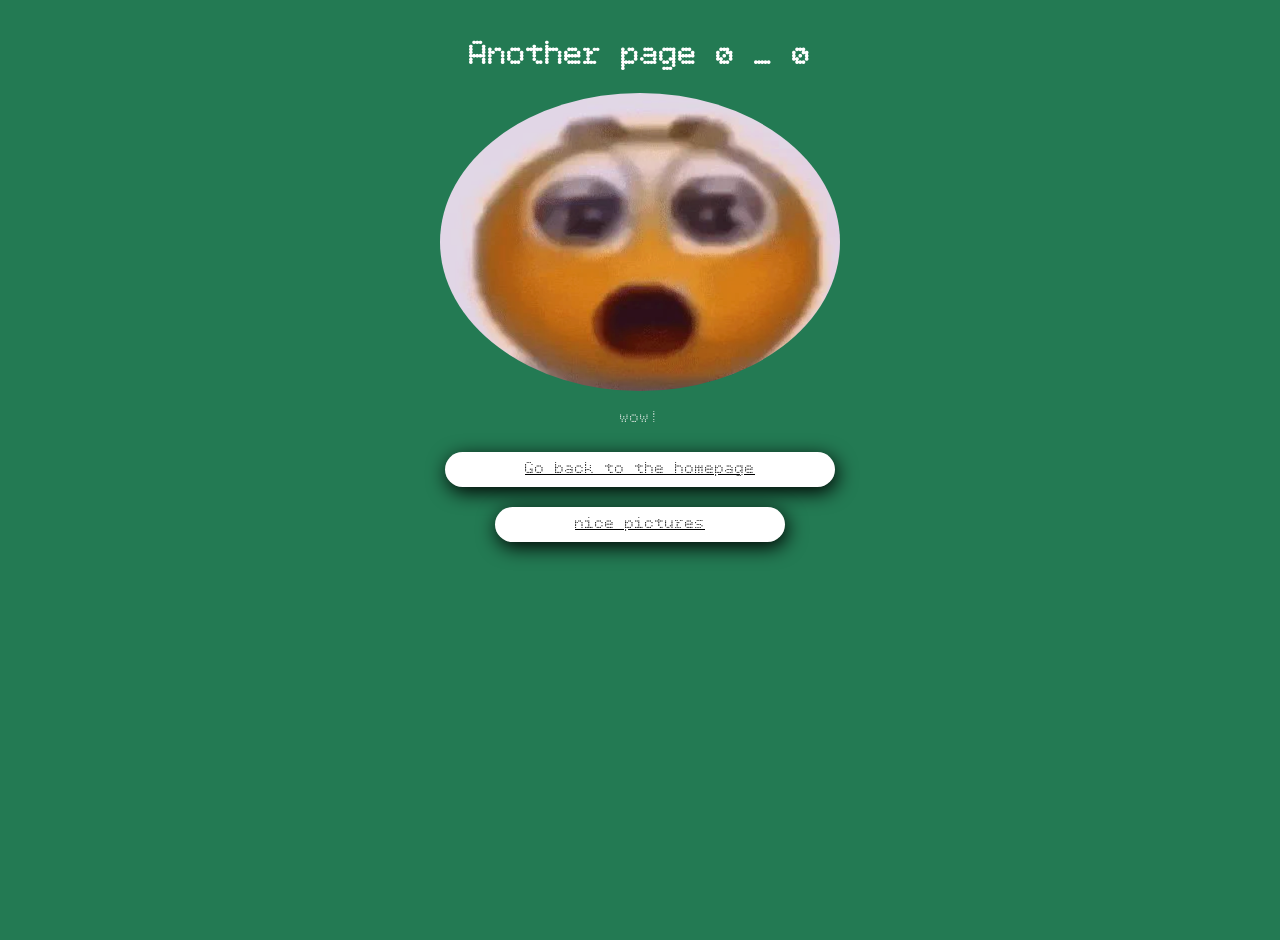
==== page-1.html @ 1f172717 "Add files via upload web" ====
<!DOCTYPE html>
<html lang="en">
	<head>
		<meta charset="UTF-8">
		<meta name="viewport" content="width=device-width, initial-scale=1">
		<title>Page 1!!!</title>
		<link rel="stylesheet" href="./style.css">
	</head>
	<body>

		<main>
			<h1>Another page 0 _ 0</h1>
			<img class="wow" src="./img/wow.png" alt="wow" width="400 px">
			<p>wow!</p>

			<!-- This is a relative link. It links to another page in the website using a path relative to its own position in the folder structure -->
			
			<a class="link" href="./index.html">Go back to the homepage</a> <br>
			
			
			<a class="link" href="./page-2.html">nice pictures</a>
			

		</main>

		<script src="./script.js"></script>

		

	</body>
</html>
---- style.css ----
/* this is a CSS comment */

/* here, we change some of the default styles on our main document elements */
html, body {
	margin: 0;
	background-color: rgb(35, 122, 83);
	min-height: 100vh;
}

@media(max-width: 767px) {
	html, body {
		background-color: #ffff00;
	}
}

@font-face {
	font-family: BPdots;
	src: url(./BPdots.woff);
}

body {
	font-family: BPdots;
	padding: 20px;
	text-align: center;
}

h1 {
	color: white;
}

h2 {
	color: #9a8413;
}

.house {
	/* display: block; */
	margin: auto;	
}

p {
	color: #fbf8f8;
}

.link {
	background-color: #ffffff; 	
 	color: #000000;            	/* Couleur du texte */
  	padding: 10px 80px;          	/* Espacement autour du texte */
  	border-radius: 40px;   			/* Arrondi des angles (optionnel) */
	box-shadow: 2px 5px 20px rgb(0, 0, 0);
	transition: color 0.3s;
	margin: 10px;
	display:inline-block
}
.link:hover {
	color:#00eeff
}

.wow {
	border-radius: 50%;
}


a {
	color: #00eeff;
}

.page2back {
	background-image: url(https://media2.giphy.com/media/v1.Y2lkPTc5MGI3NjExNHB1d2R5aDkzeWRwYnh0MzJ6Y3V5dm90eDdjbWY4NDVtdTVvY3YwZSZlcD12MV9pbnRlcm5hbF9naWZfYnlfaWQmY3Q9Zw/3RMpFu3ul2nK6lojbt/giphy.gif);
	background-size:auto;
}

.la-phrase {
	font-family: BPdots;
	color: rgb(251, 255, 4);
	font-size: 30px;
	text-wrap: balance;
	text-align: center;
}

.silly-text {
	font-family: fantasy;
	color: #fbf8f8;
	font-size: 25px;
	text-wrap: balance;
}

.centre-text {
	text-align: center;
}
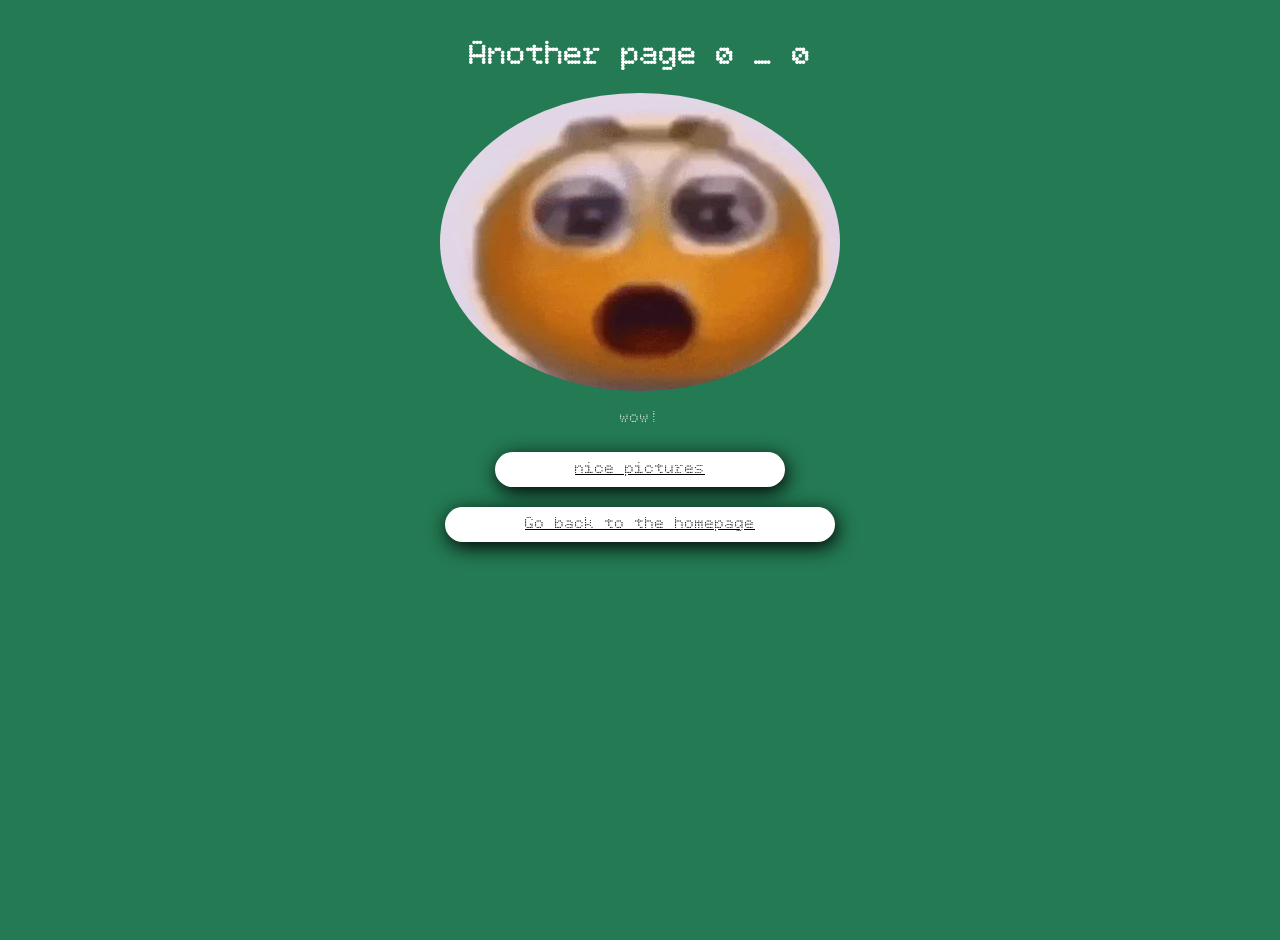
==== commit bb218554: "pages up" ====
--- a/page-1.html
+++ b/page-1.html
@@ -15,10 +15,9 @@
 
 			<!-- This is a relative link. It links to another page in the website using a path relative to its own position in the folder structure -->
 			
-			<a class="link" href="./index.html">Go back to the homepage</a> <br>
 			
-			
-			<a class="link" href="./page-2.html">nice pictures</a>
+			<a class="link" href="./page-2.html">nice pictures</a><br>
+			<a class="link" href="./index.html">Go back to the homepage</a> 
 			
 
 		</main>
--- a/style.css
+++ b/style.css
@@ -32,6 +32,7 @@
 	color: #9a8413;
 }
 
+
 .house {
 	/* display: block; */
 	margin: auto;	
@@ -39,6 +40,22 @@
 
 p {
 	color: #fbf8f8;
+}
+
+figcaption {
+	color: white;
+}
+
+.chut {
+	margin-top: 175px;
+}
+
+.secretaudio {
+	display: flex;
+  flex-direction: column; /* Organise les enfants en colonne */
+  justify-content: flex-end; /* Pousse l'élément tout en bas */
+  align-items: center; /* Centre horizontalement au milieu */
+  height: 50vh; /* Ajustez la hauteur selon votre besoin */
 }
 
 .link {
@@ -86,4 +103,12 @@
 
 .centre-text {
 	text-align: center;
+}
+
+.secret {
+	height: 100%;
+  	margin: 0;
+	display: flex;
+  	justify-content: center; /* Centrage horizontal */
+  	align-items: center;     /* Centrage vertical */
 }
